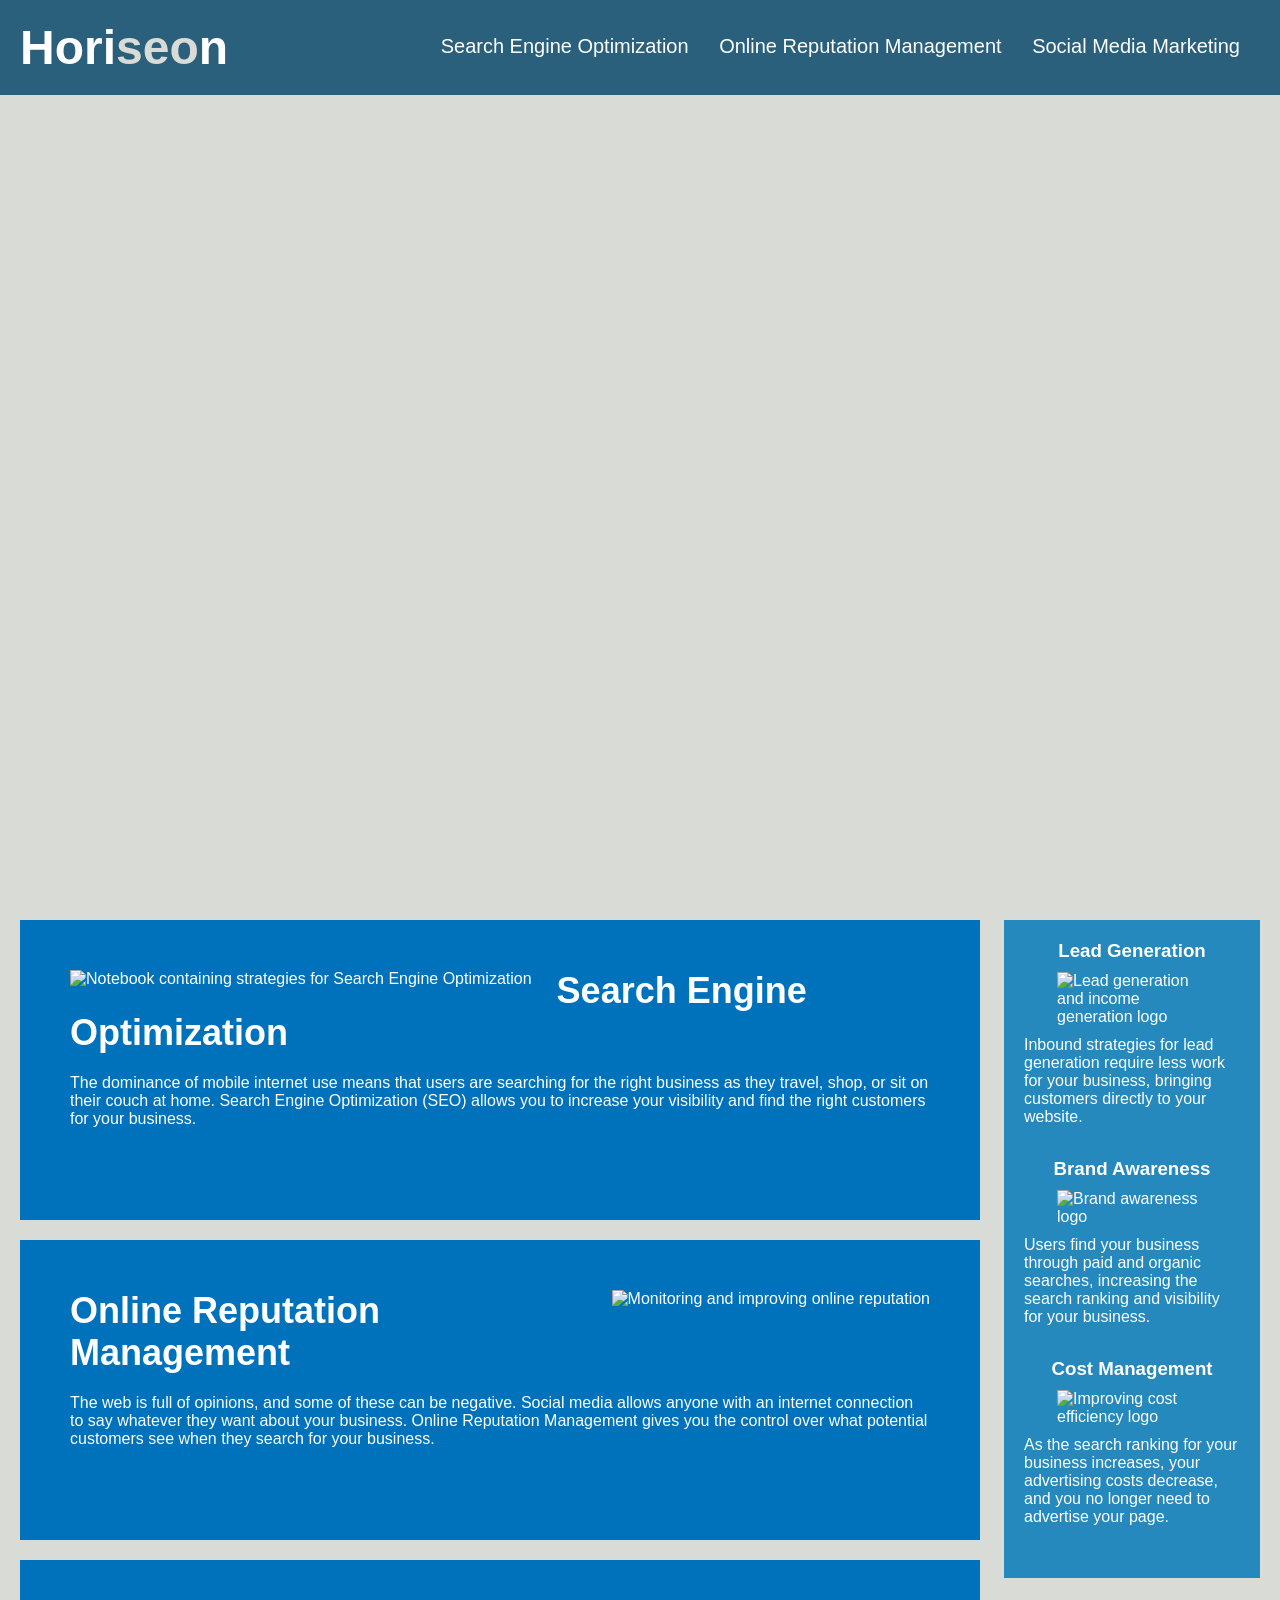
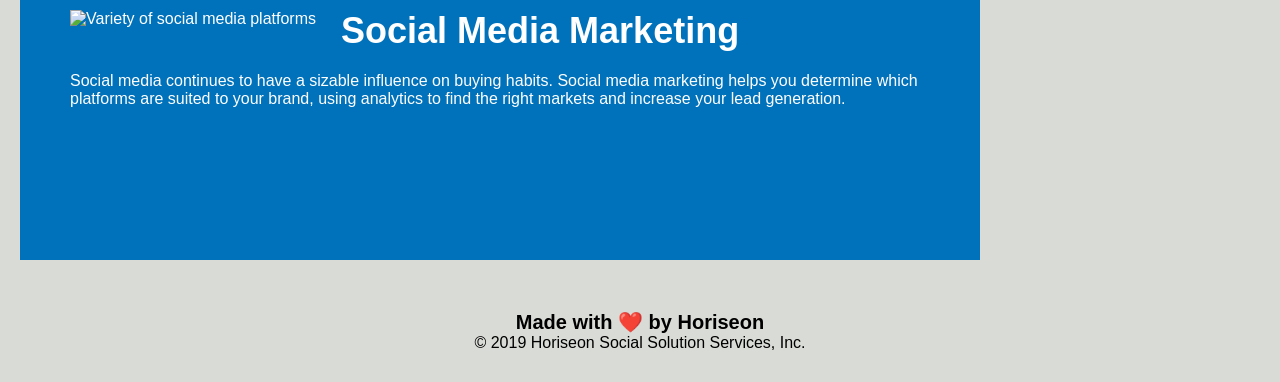
==== 02-Homework-modified/Develop/index.html @ e0094752 "Modified index and css semantics" ====
<!DOCTYPE html>
<html lang="en-us">

<head>
    <meta charset="UTF-8" />
    <link rel="stylesheet" href="./assets/css/style.css">
    <!--Added title-->
    <title>Horiseon Online Business Solutions</title>
</head>

<body>
    <!--Changed to header tag-->
    <header class="header">
        <h1>Hori<span class="seo">seo</span>n</h1>
        <!--changed to nav tag-->
        <nav>
            <ul>
                <li>
                    <a href="#search-engine-optimization">Search Engine Optimization</a>
                </li>
                <li>
                    <a href="#online-reputation-management">Online Reputation Management</a>
                </li>
                <li>
                    <a href="#social-media-marketing">Social Media Marketing</a>
                </li>
            </ul>
        </nav>
    </header>
    <div class="hero"></div>
    <!-- Changed to section tag from div -->
    <section class="content">
        <!--Added id so that above <a> tag works properly-->
        <div id="search-engine-optimization" class="search-engine-optimization">
            <!-- Added alt text to all images -->
            <img src="./assets/images/search-engine-optimization.jpg" class="float-left" alt="Notebook containing strategies for Search Engine Optimization"/>
            <h2>Search Engine Optimization</h2>
            <p>
                The dominance of mobile internet use means that users are searching for the right business as they travel, shop, or sit on their couch at home. Search Engine Optimization (SEO) allows you to increase your visibility and find the right customers for your business.
            </p>
        </div>
        <div id="online-reputation-management" class="online-reputation-management">
            <img src="./assets/images/online-reputation-management.jpg" class="float-right" alt="Monitoring and improving online reputation" />
            <h2>Online Reputation Management</h2>
            <p>
                The web is full of opinions, and some of these can be negative. Social media allows anyone with an internet connection to say whatever they want about your business. Online Reputation Management gives you the control over what potential customers see when they search for your business.
            </p>
        </div>
        <div id="social-media-marketing" class="social-media-marketing">
            <img src="./assets/images/social-media-marketing.jpg" class="float-left" alt="Variety of social media platforms" />
            <h2>Social Media Marketing</h2>
            <p>
                Social media continues to have a sizable influence on buying habits. Social media marketing helps you determine which platforms are suited to your brand, using analytics to find the right markets and increase your lead generation.
            </p>
        </div>
    </section>

    <!-- changed from div to section tag-->
    <section class="benefits">
        <div class="benefit-lead">
            <h3>Lead Generation</h3>
            <img src="./assets/images/lead-generation.png" alt="Lead generation and income generation logo"/>
            <p>
                Inbound strategies for lead generation require less work for your business, bringing customers directly to your website.
            </p>
        </div>
        <div class="benefit-brand">
            <h3>Brand Awareness</h3>
            <img src="./assets/images/brand-awareness.png" alt="Brand awareness logo" />
            <p>
                Users find your business through paid and organic searches, increasing the search ranking and visibility for your business.
            </p>
        </div>
        <div class="benefit-cost">
            <h3>Cost Management</h3>
            <img src="./assets/images/cost-management.png" alt="Improving cost efficiency logo"></img>
            <p>
                As the search ranking for your business increases, your advertising costs decrease, and you no longer need to advertise your page.
            </p>
        </div>
    </section>

    <!--changed to footer tag-->
    <footer class="footer">
        <h2>Made with ❤️️ by Horiseon</h2>
        <p>
            &copy; 2019 Horiseon Social Solution Services, Inc.
        </p>
    </footer>
</body>

</html>
---- 02-Homework-modified/Develop/assets/css/style.css ----
* {
    box-sizing: border-box;
    padding: 0;
    margin: 0;
}

body {
    background-color: #d9dcd6;
}

.header {
    padding: 20px;
    font-family: 'Trebuchet MS', 'Lucida Sans Unicode', 'Lucida Grande', 'Lucida Sans', Arial, sans-serif;
    background-color: #2a607c;
    color: #ffffff;
}

.header h1 {
    display: inline-block;
    font-size: 48px;
}

.header h1 .seo {
    color: #d9dcd6;
}

/* changed to nav selector */
nav {
    padding-top: 15px;
    margin-right: 20px;
    float: right;
    font-family: 'Gill Sans', 'Gill Sans MT', Calibri, 'Trebuchet MS', sans-serif;
    font-size: 20px;
}

/* .header div ul con be consolidated with li, since it inherits the list-style-type
property anyway */

/* .header div ul li is unnecessary since only one list is present*/
li {
    display: inline-block;
    margin-left: 25px;
    list-style-type: none;
}

a {
    color: #ffffff;
    text-decoration: none;
}

p {
    font-size: 16px;
}

.hero {
    height: 800px;
    width: 100%;
    margin-bottom: 25px;
    background-image: url("../images/digital-marketing-meeting.jpg");
    background-size: cover;
    background-position: center;
}

.float-left {
    float: left;
    margin-right: 25px;
}

.float-right {
    float: right;
    margin-left: 25px;
}

.content {
    width: 75%;
    display: inline-block;
    margin-left: 20px;
}

.benefits {
    margin-right: 20px;
    padding: 20px;
    clear: both;
    float: right;
    width: 20%;
    height: 100%;
    font-family: 'Gill Sans', 'Gill Sans MT', Calibri, 'Trebuchet MS', sans-serif;
    background-color: #2589bd;
}

.benefit-lead {
    margin-bottom: 32px;
    color: #ffffff;
}

.benefit-brand {
    margin-bottom: 32px;
    color: #ffffff;
}

.benefit-cost {
    margin-bottom: 32px;
    color: #ffffff;
}

.benefit-lead h3 {
    margin-bottom: 10px;
    text-align: center;
}

.benefit-brand h3 {
    margin-bottom: 10px;
    text-align: center;
}

.benefit-cost h3 {
    margin-bottom: 10px;
    text-align: center;
}

.benefit-lead img {
    display: block;
    margin: 10px auto;
    max-width: 150px;
}

.benefit-brand img {
    display: block;
    margin: 10px auto;
    max-width: 150px;
}

.benefit-cost img {
    display: block;
    margin: 10px auto;
    max-width: 150px;
}

.search-engine-optimization {
    margin-bottom: 20px;
    padding: 50px;
    height: 300px;
    font-family: 'Gill Sans', 'Gill Sans MT', Calibri, 'Trebuchet MS', sans-serif;
    background-color: #0072bb;
    color: #ffffff;
}

.online-reputation-management {
    margin-bottom: 20px;
    padding: 50px;
    height: 300px;
    font-family: 'Gill Sans', 'Gill Sans MT', Calibri, 'Trebuchet MS', sans-serif;
    background-color: #0072bb;
    color: #ffffff;
}

.social-media-marketing {
    margin-bottom: 20px;
    padding: 50px;
    height: 300px;
    font-family: 'Gill Sans', 'Gill Sans MT', Calibri, 'Trebuchet MS', sans-serif;
    background-color: #0072bb;
    color: #ffffff;
}

.search-engine-optimization img {
    max-height: 200px;
}

.online-reputation-management img {
    max-height: 200px;
}

.social-media-marketing img {
    max-height: 200px;
}

.search-engine-optimization h2 {
    margin-bottom: 20px;
    font-size: 36px;
}

.online-reputation-management h2 {
    margin-bottom: 20px;
    font-size: 36px;
}

.social-media-marketing h2 {
    margin-bottom: 20px;
    font-size: 36px;
}

/* changed from class to tag selector */
footer {
    padding: 30px;
    clear: both;
    font-family: 'Trebuchet MS', 'Lucida Sans Unicode', 'Lucida Grande', 'Lucida Sans', Arial, sans-serif;
    text-align: center;
}

/* changed from class to tag selector */
footer h2 {
    font-size: 20px;
}
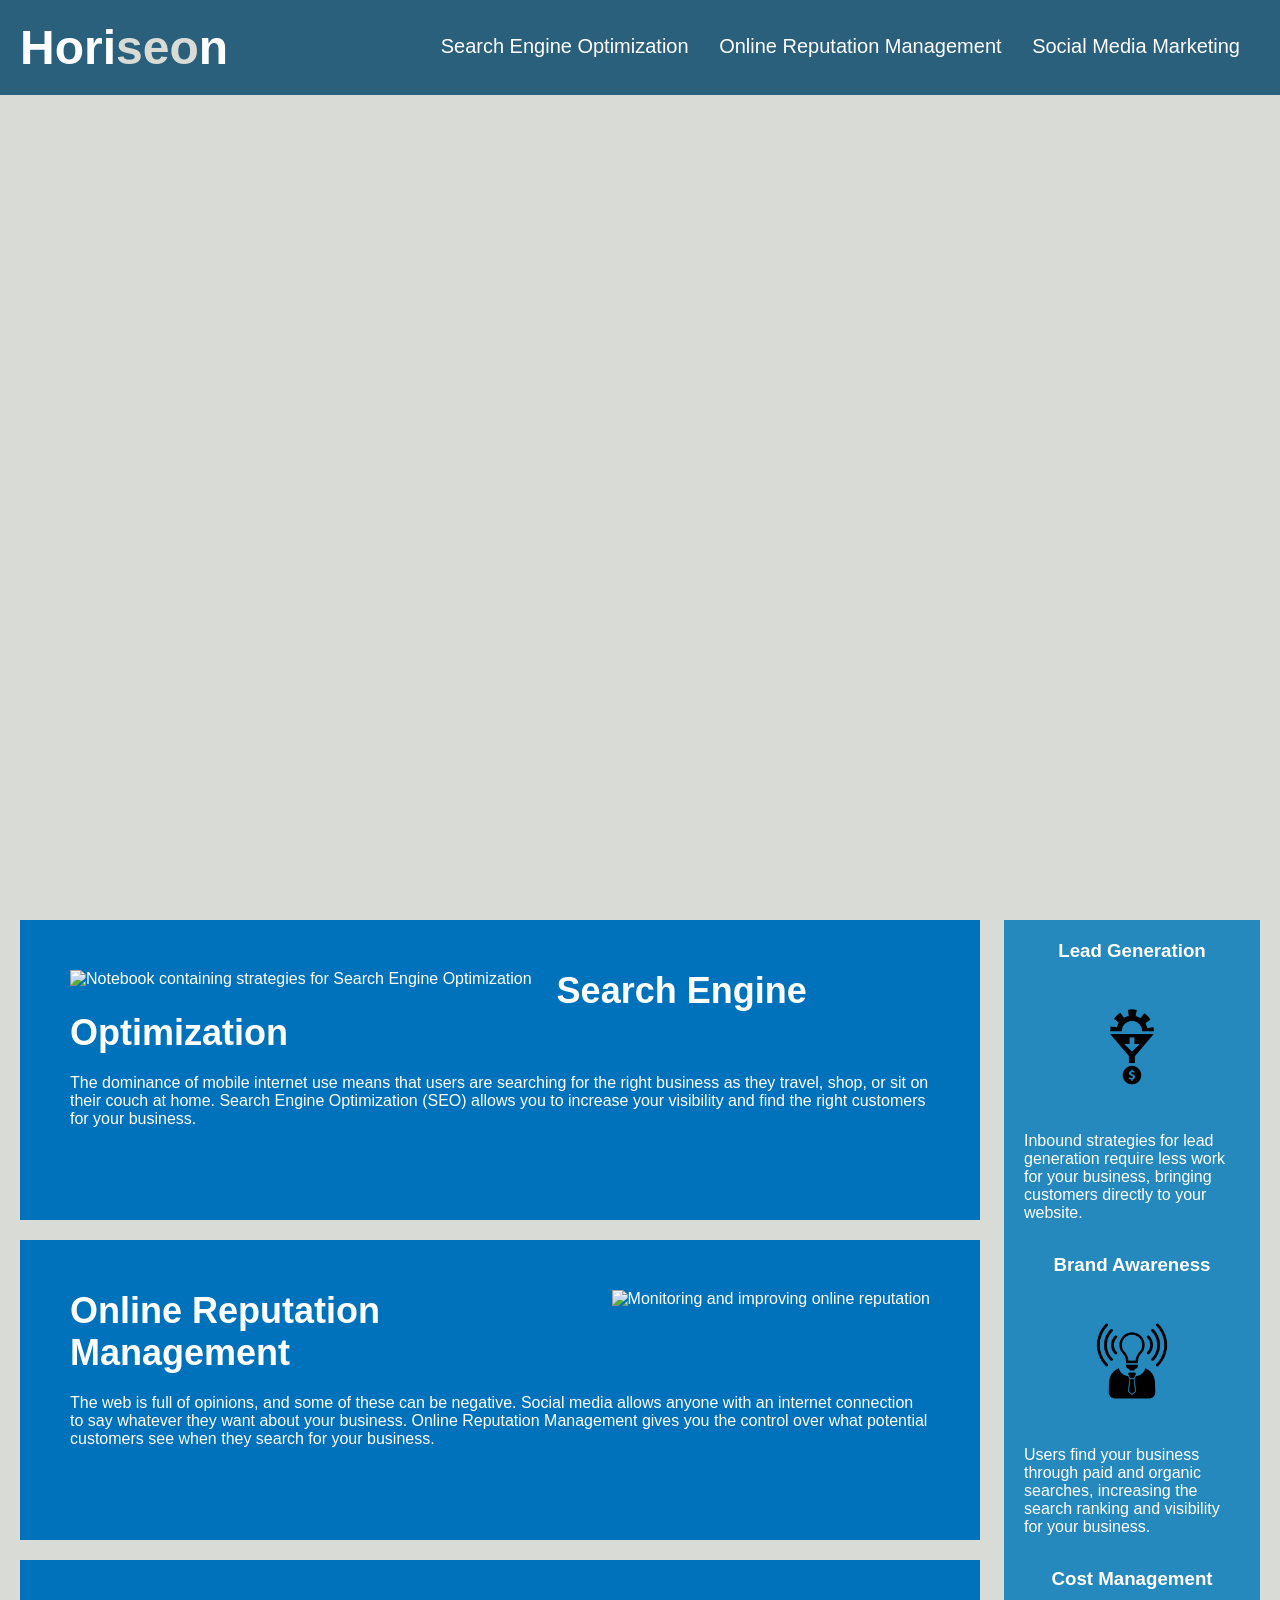
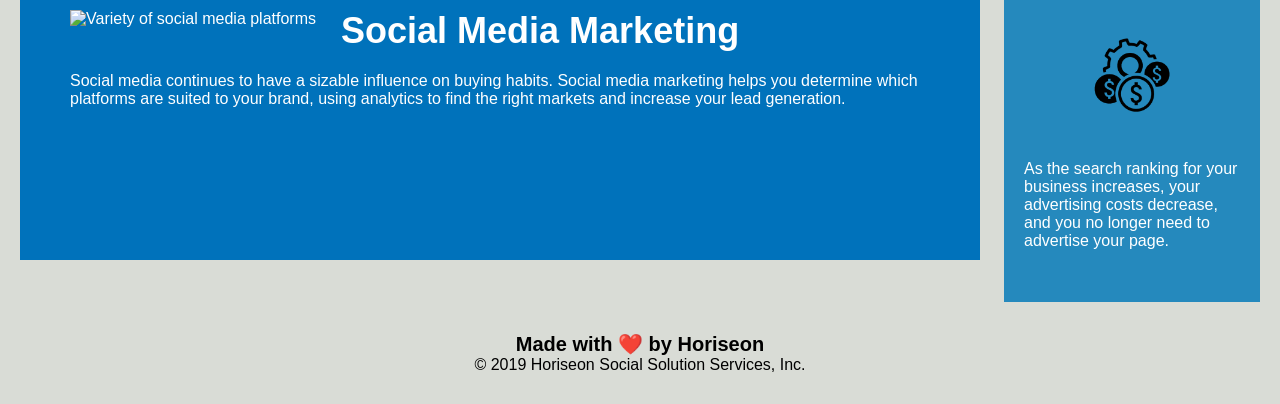
==== commit ceda9c96: "added aside element" ====
--- a/02-Homework-modified/Develop/index.html
+++ b/02-Homework-modified/Develop/index.html
@@ -9,8 +9,8 @@
 </head>
 
 <body>
-    <!--Changed to header tag-->
-    <header class="header">
+    <!--Changed to header tag, removed header class-->
+    <header>
         <h1>Hori<span class="seo">seo</span>n</h1>
         <!--changed to nav tag-->
         <nav>
@@ -27,7 +27,9 @@
             </ul>
         </nav>
     </header>
+
     <div class="hero"></div>
+
     <!-- Changed to section tag from div -->
     <section class="content">
         <!--Added id so that above <a> tag works properly-->
@@ -55,8 +57,8 @@
         </div>
     </section>
 
-    <!-- changed from div to section tag-->
-    <section class="benefits">
+    <!-- changed from div to aside tag-->
+    <aside class="benefits">
         <div class="benefit-lead">
             <h3>Lead Generation</h3>
             <img src="./assets/images/lead-generation.png" alt="Lead generation and income generation logo"/>
@@ -78,14 +80,15 @@
                 As the search ranking for your business increases, your advertising costs decrease, and you no longer need to advertise your page.
             </p>
         </div>
-    </section>
+    </aside>
 
-    <!--changed to footer tag-->
-    <footer class="footer">
+    <!--changed to footer tag, removed footer class-->
+    <footer>
         <h2>Made with ❤️️ by Horiseon</h2>
-        <p>
+        <!-- changed to small tag -->
+        <small>
             &copy; 2019 Horiseon Social Solution Services, Inc.
-        </p>
+        </small>
     </footer>
 </body>
 
--- a/02-Homework-modified/Develop/assets/css/style.css
+++ b/02-Homework-modified/Develop/assets/css/style.css
@@ -8,19 +8,20 @@
     background-color: #d9dcd6;
 }
 
-.header {
+/* changed from header class selector to header tag selectors. */
+header {
     padding: 20px;
     font-family: 'Trebuchet MS', 'Lucida Sans Unicode', 'Lucida Grande', 'Lucida Sans', Arial, sans-serif;
     background-color: #2a607c;
     color: #ffffff;
 }
 
-.header h1 {
+header h1 {
     display: inline-block;
     font-size: 48px;
 }
 
-.header h1 .seo {
+header h1 .seo {
     color: #d9dcd6;
 }
 
@@ -48,7 +49,8 @@
     text-decoration: none;
 }
 
-p {
+/* added small tag selector */
+p, small {
     font-size: 16px;
 }
 
@@ -77,7 +79,8 @@
     margin-left: 20px;
 }
 
-.benefits {
+/* Changed to aside tag selector */
+aside {
     margin-right: 20px;
     padding: 20px;
     clear: both;
@@ -88,55 +91,27 @@
     background-color: #2589bd;
 }
 
-.benefit-lead {
+/* combined into a single selector */
+.benefit-lead, .benefit-brand, .benefit-cost {
     margin-bottom: 32px;
     color: #ffffff;
 }
 
-.benefit-brand {
-    margin-bottom: 32px;
-    color: #ffffff;
-}
-
-.benefit-cost {
-    margin-bottom: 32px;
-    color: #ffffff;
-}
-
-.benefit-lead h3 {
+/* combined into a single selector */
+.benefit-lead h3, .benefit-brand h3, .benefit-cost h3{
     margin-bottom: 10px;
     text-align: center;
 }
 
-.benefit-brand h3 {
-    margin-bottom: 10px;
-    text-align: center;
-}
-
-.benefit-cost h3 {
-    margin-bottom: 10px;
-    text-align: center;
-}
-
-.benefit-lead img {
+/* combined into a single selector */
+.benefit-lead img, .benefit-brand img, .benefit-cost img  {
     display: block;
     margin: 10px auto;
     max-width: 150px;
 }
 
-.benefit-brand img {
-    display: block;
-    margin: 10px auto;
-    max-width: 150px;
-}
-
-.benefit-cost img {
-    display: block;
-    margin: 10px auto;
-    max-width: 150px;
-}
-
-.search-engine-optimization {
+/* combined into a single selector */
+.search-engine-optimization, .online-reputation-management, .social-media-marketing {
     margin-bottom: 20px;
     padding: 50px;
     height: 300px;
@@ -145,47 +120,13 @@
     color: #ffffff;
 }
 
-.online-reputation-management {
-    margin-bottom: 20px;
-    padding: 50px;
-    height: 300px;
-    font-family: 'Gill Sans', 'Gill Sans MT', Calibri, 'Trebuchet MS', sans-serif;
-    background-color: #0072bb;
-    color: #ffffff;
-}
-
-.social-media-marketing {
-    margin-bottom: 20px;
-    padding: 50px;
-    height: 300px;
-    font-family: 'Gill Sans', 'Gill Sans MT', Calibri, 'Trebuchet MS', sans-serif;
-    background-color: #0072bb;
-    color: #ffffff;
-}
-
-.search-engine-optimization img {
+/* combined into a single selector */
+.search-engine-optimization img, .online-reputation-management img, .social-media-marketing img {
     max-height: 200px;
 }
 
-.online-reputation-management img {
-    max-height: 200px;
-}
-
-.social-media-marketing img {
-    max-height: 200px;
-}
-
-.search-engine-optimization h2 {
-    margin-bottom: 20px;
-    font-size: 36px;
-}
-
-.online-reputation-management h2 {
-    margin-bottom: 20px;
-    font-size: 36px;
-}
-
-.social-media-marketing h2 {
+/* combined into a single selector */
+.search-engine-optimization h2, .online-reputation-management h2, .social-media-marketing h2 {
     margin-bottom: 20px;
     font-size: 36px;
 }
